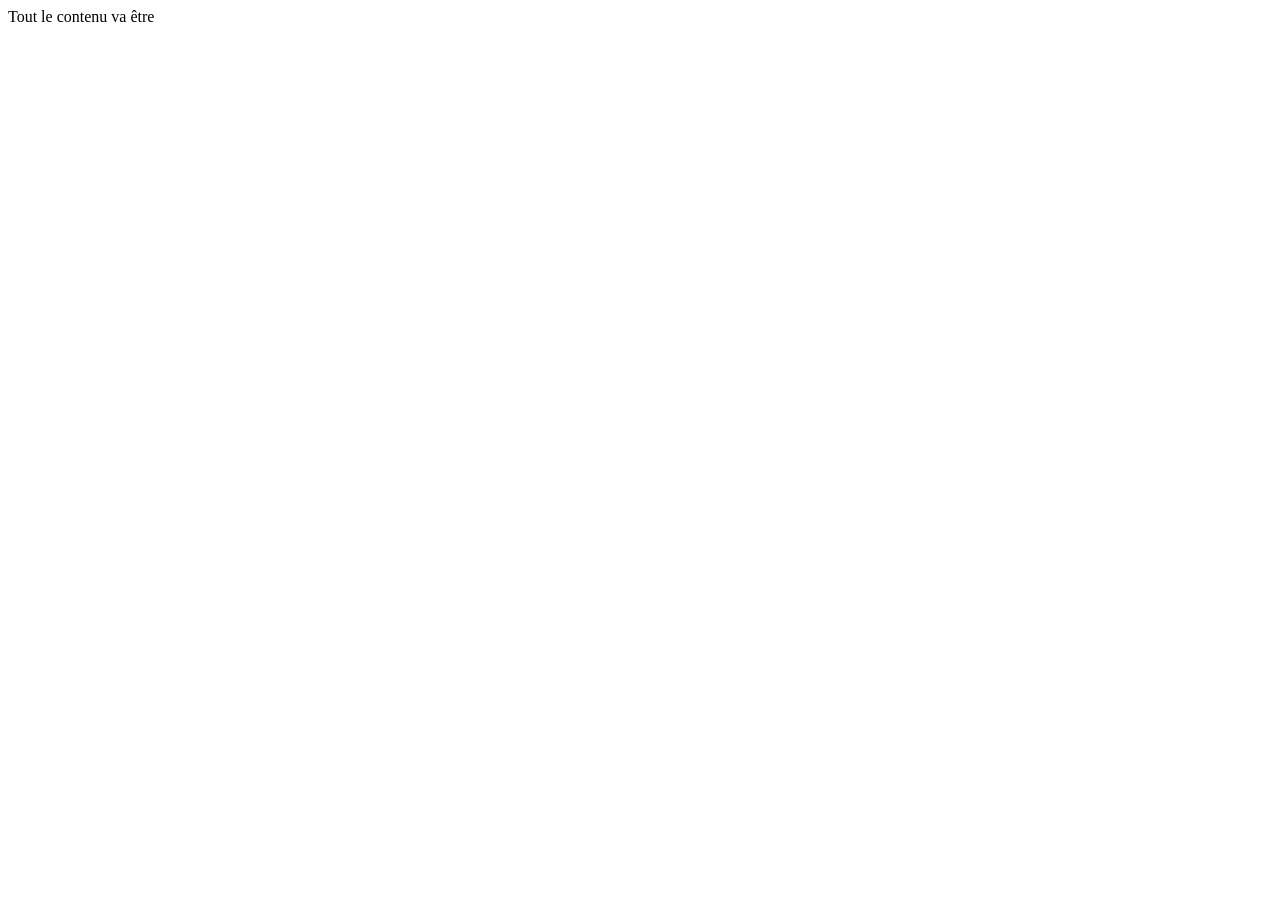
==== index.html @ 2d1fa885 "Init" ====
<!--doctype : annonce au navigateur la version html-->
<!doctype html>
<html lang="fr"> <!--balise qui contient tout le reste-->
<head> <!--infos de configurations-->
    <meta charset="UTF-8"> <!--codage des caractères de la page-->
    <meta name="viewport" content="width=device-width, initial-scale=1"><!--pour le responsive on y touche pas-->
    <title>Page d'accueil</title><!--titre dans l'onglet du navigateur-->
</head>
<body><!--le contenu du site-->
    Tout le contenu va être
</body>
</html>
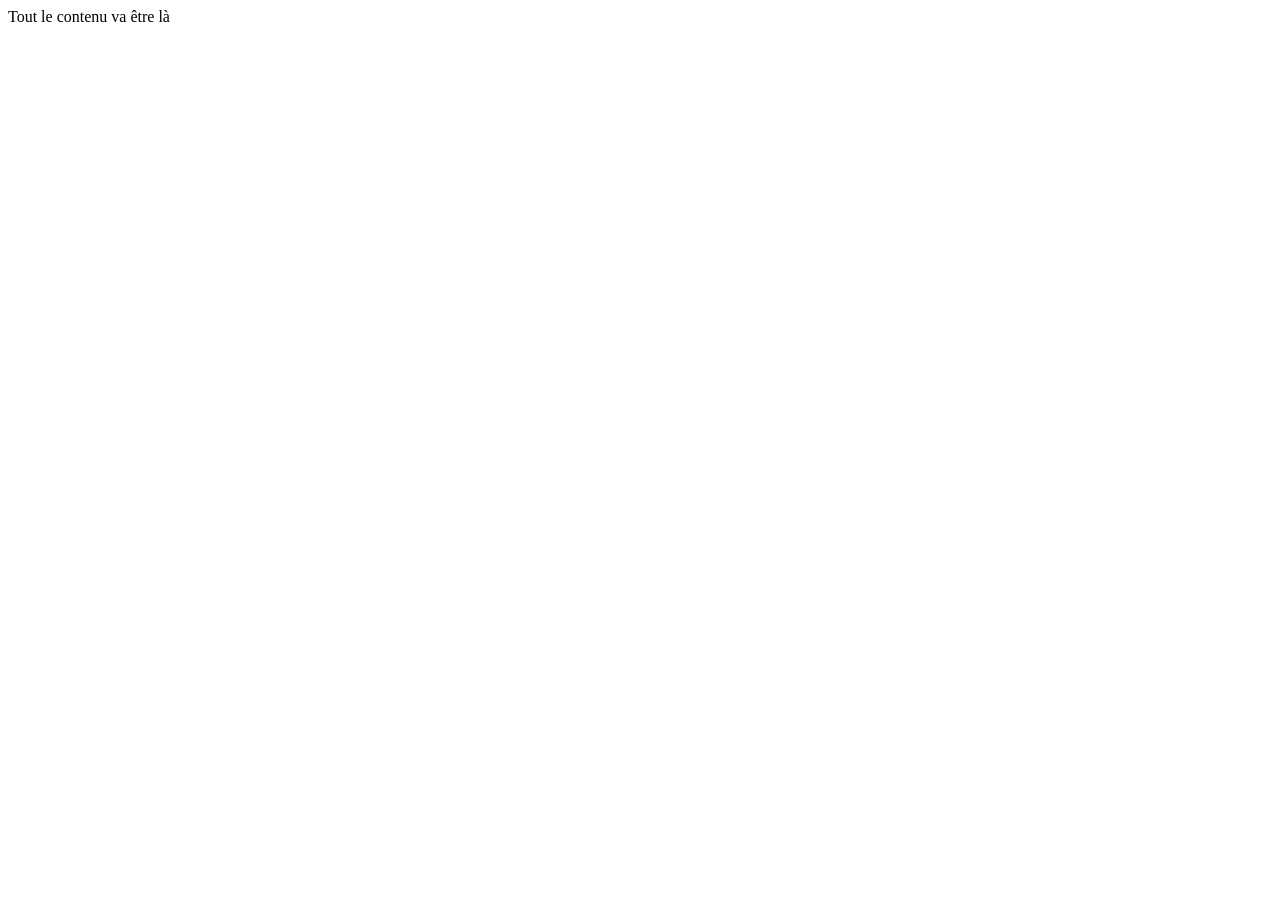
==== commit 50d41e16: "Fin de cours 22/09/2026" ====
--- a/index.html
+++ b/index.html
@@ -7,6 +7,6 @@
     <title>Page d'accueil</title><!--titre dans l'onglet du navigateur-->
 </head>
 <body><!--le contenu du site-->
-    Tout le contenu va être
+    Tout le contenu va être là
 </body>
 </html>
